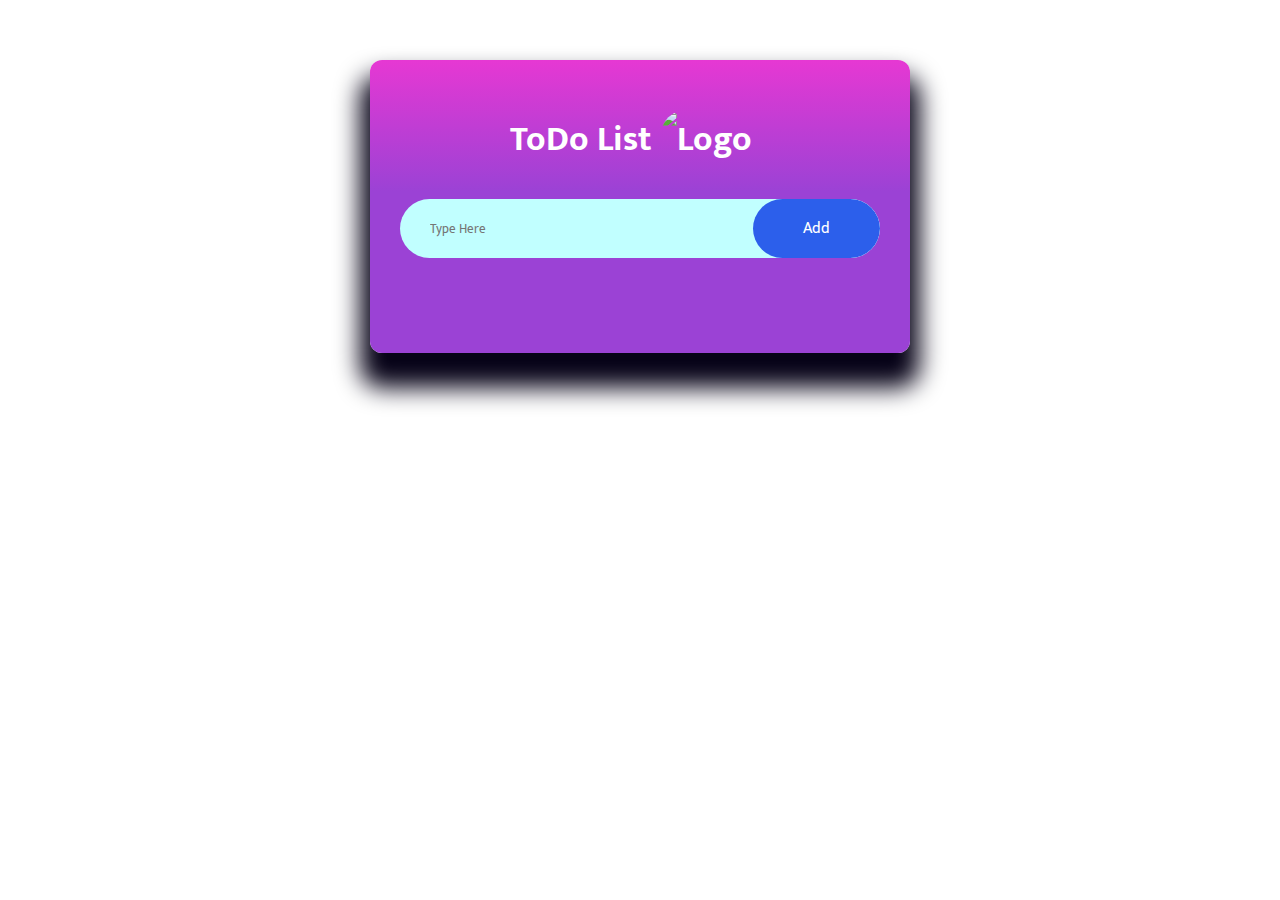
==== Level-2/Task-3 To-Do Web App/index.html @ d50f3e0b "Add files via upload" ====
<!DOCTYPE html>
<html lang="en">

<head>
  <meta charset="UTF-8">
  <meta http-equiv="X-UA-Compatible" content="IE=edge">
  <meta name="viewport" content="width=device-width, initial-scale=1.0">
  <link rel="shortcut icon" href="/Images/favicon.png" type="image/x-icon">
  <link rel="stylesheet" href="https://cdnjs.cloudflare.com/ajax/libs/font-awesome/6.4.0/css/all.min.css">
  <title>ToDo</title>
  <!--Add Css-->
  <link rel="stylesheet" href="style.css">
</head>

<body>
  <!-- main container -->
  <main class="container">
    <div class="todo-app">
      <h2>ToDo List <img src="/Images/2.png" alt="Logo"></h2>
      <div class="row">
        <input type="text" id="input-box" placeholder="Type Here">
        <button onclick="addTask()">Add</button>
      </div>
      <ul id="list-container"></ul>
    </div>
  </main>
  <!-- Adding JS -->
  <script src="script.js"></script>
</body>

</html>
---- Level-2/Task-3 To-Do Web App/style.css ----
@import url('https://fonts.googleapis.com/css2?family=Mukta:wght@500&display=swap');

* {
  margin: 0;
  padding: 0;
  font-family: 'Mukta', sans-serif;
  box-sizing: border-box;
  overflow-x: hidden;
}

/* designing the main section */
.container {
  width: 100%;
  min-height: 100vh;
  background-image: url(Images/3.png);
  padding: 10px;
}

.todo-app {
  width: 100%;
  max-width: 540px;
  background: rgb(155, 66, 213);
  background: linear-gradient(0deg, rgba(155, 66, 213, 1) 55%, rgba(230, 56, 211, 1) 100%);
  box-shadow: 0 25px 25px 10px #070318;
  margin: 50px auto 20px;
  padding: 40px 30px 70px;
  border-radius: 12px;
}

.todo-app h2 {
  font-size: 35px;
  color: #ffffff;
  display: flex;
  justify-content: center;
  align-items: center;
  margin-bottom: 20px;
}

.todo-app h2 img {
  width: 100px;
  border-radius: 25px;
  margin: 10px;
}

/*  row section */
.row {
  display: flex;
  align-items: center;
  justify-content: space-between;
  background: #c1ffff;
  border-radius: 30px;
  padding-left: 20px;
  margin-bottom: 25px;
}

input {
  flex: 1;
  border: none;
  outline: none;
  background: transparent;
  padding: 10px;
  font-weight: 18px;
}

/* button */
button {
  outline: none;
  border: none;
  padding: 16px 50px;
  background: #2c5feb;
  color: #ffffff;
  font-size: 16px;
  cursor: pointer;
  border-radius: 40px;
}

button:hover {
  background-color: #6a76e4;
  color: #ffffff;
}

/*  list items */
ul li {
  width: 80%;
  margin: 20px auto;
  background-color: #323444;
  border-radius: 10px;
  min-height: 1rem;
  padding: 6px;
  display: flex;
  align-items: center;
  color: #ffffff;
  font-weight: 300;
  padding: 10px;
  list-style: none;
  font-size: 17px;
  user-select: none;
  cursor: pointer;
  position: relative;
  margin: 10%;
}

ul li::before {
  content: "";
  position: absolute;
  height: 28px;
  width: 28px;
  border-radius: 50%;
  background-image: url(/Images/1.jpeg);
  background-size: cover;
  background-position: center;
  top: 10px;
  right: 5px;
  margin-right: 100%;
}

ul li.checked {
  color: #f52929;
  text-decoration: line-through;
}

ul li.checked::before {
  background-image: url(/Images/chkd.png);
}

ul li span {
  position: absolute;
  right: 0;
  top: 5px;
  width: 30px;
  height: 30px;
  font-size: 22px;
  color: #fffefe;
  line-height: 30px;
  text-align: center;
  border-radius: 50%;
}

ul li span:hover {
  background: #89898e;
}


@media (min-width: 365px) and (max-width: 665px) {

  .container {
    width: 100%;
  }

  .todo-app {
    width: 100%;
    max-width: 340px;
  }

  .todo-app h2 {
    font-size: 30px;
  }

  .todo-app h2 img {
    width: 50px;
  }

  .row {
    padding-left: 10px;
    margin-bottom: 15px;
    width: 100%;
  }

  input {
    font-weight: 15px;
  }

  button {
    font-size: 12px;
    padding: 10px 15px;
  }

  ul li::before {
    height: 24px;
    width: 24px;
    border-radius: 40%;
    background-image: url(/Images/1.jpeg);
  }

  ul li.checked::before {
    background-image: url(/Images/chkd.png);
  }
}
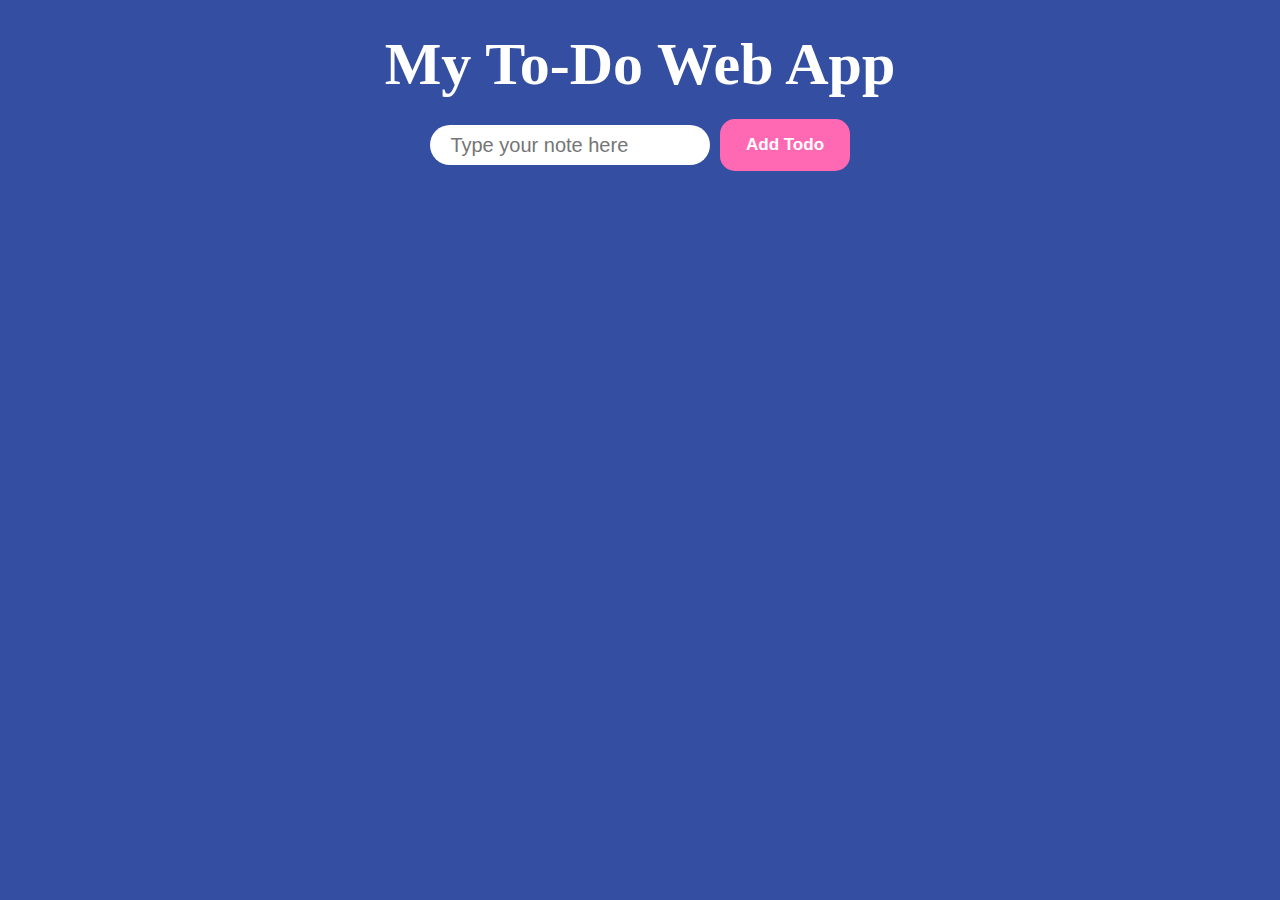
==== commit cd3b3510: "Add files via upload" ====
--- a/Level-2/Task-3 To-Do Web App/index.html
+++ b/Level-2/Task-3 To-Do Web App/index.html
@@ -2,30 +2,23 @@
 <html lang="en">
 
 <head>
-  <meta charset="UTF-8">
-  <meta http-equiv="X-UA-Compatible" content="IE=edge">
-  <meta name="viewport" content="width=device-width, initial-scale=1.0">
-  <link rel="shortcut icon" href="/Images/favicon.png" type="image/x-icon">
-  <link rel="stylesheet" href="https://cdnjs.cloudflare.com/ajax/libs/font-awesome/6.4.0/css/all.min.css">
-  <title>ToDo</title>
-  <!--Add Css-->
-  <link rel="stylesheet" href="style.css">
+    <meta charset="UTF-8">
+    <meta name="viewport" content="width=device-width, initial-scale=1.0">
+    <title>To-Do-App</title>
+    <link rel="stylesheet" href="style.css">
 </head>
 
 <body>
-  <!-- main container -->
-  <main class="container">
-    <div class="todo-app">
-      <h2>ToDo List <img src="/Images/2.png" alt="Logo"></h2>
-      <div class="row">
-        <input type="text" id="input-box" placeholder="Type Here">
-        <button onclick="addTask()">Add</button>
-      </div>
-      <ul id="list-container"></ul>
+    <div class="main">
+        <h2>My To-Do Web App</h2>
+        <div class="input-container">
+            <input type="text" id="note" placeholder="Type your note here">
+            <input type="submit" value="Add Todo" id="button">
+        </div>
+        <div id="todo-container"></div>
     </div>
-  </main>
-  <!-- Adding JS -->
-  <script src="script.js"></script>
+    <!-- script -->
+    <script src="script.js"></script>
 </body>
 
 </html>--- a/Level-2/Task-3 To-Do Web App/style.css
+++ b/Level-2/Task-3 To-Do Web App/style.css
@@ -1,188 +1,96 @@
-@import url('https://fonts.googleapis.com/css2?family=Mukta:wght@500&display=swap');
-
-* {
-  margin: 0;
-  padding: 0;
-  font-family: 'Mukta', sans-serif;
-  box-sizing: border-box;
-  overflow-x: hidden;
+*{
+    margin: 0;
+    padding: 0;
+    box-sizing: border-box;
+    list-style: none;
 }
 
-/* designing the main section */
-.container {
-  width: 100%;
-  min-height: 100vh;
-  background-image: url(Images/3.png);
-  padding: 10px;
+body{
+   background-color: #344fa1;
+    width: 100%;
 }
 
-.todo-app {
-  width: 100%;
-  max-width: 540px;
-  background: rgb(155, 66, 213);
-  background: linear-gradient(0deg, rgba(155, 66, 213, 1) 55%, rgba(230, 56, 211, 1) 100%);
-  box-shadow: 0 25px 25px 10px #070318;
-  margin: 50px auto 20px;
-  padding: 40px 30px 70px;
-  border-radius: 12px;
+.main{
+    margin: auto;
+    width: 100%;
+    padding: 30px;
 }
 
-.todo-app h2 {
-  font-size: 35px;
-  color: #ffffff;
-  display: flex;
-  justify-content: center;
-  align-items: center;
-  margin-bottom: 20px;
+.input-container {
+    display: flex;
+    justify-content: center;
+    align-items: center;
+    gap: 10px;
+    margin-bottom: 20px;
+  }
+
+  .input-container #note{
+    height: 40px;
+    width: 280px;
+    border-radius: 20px;
+    border: none;
+    padding: 20px;
+    font-size: 20px;
+    outline: none;
+  }
+
+  .input-container #button{
+    padding: 1.8vh 2vw;
+    border-radius: 15px;
+    border: none;
+    font-size: 17px;
+    font-weight: bold;
+    background-color: hotpink;
+    color: white;
+
+  }
+
+.main h2{
+    text-align: center;
+    margin-bottom: 20px;
+    color: white;
+    font-size: 60px;
+    font-weight: bold;
 }
 
-.todo-app h2 img {
-  width: 100px;
-  border-radius: 25px;
-  margin: 10px;
+/* card time */
+
+#todo-container{
+    display: grid;
+    grid-template-columns: repeat(auto-fit,minmax(300px,1fr))
 }
 
-/*  row section */
-.row {
-  display: flex;
-  align-items: center;
-  justify-content: space-between;
-  background: #c1ffff;
-  border-radius: 30px;
-  padding-left: 20px;
-  margin-bottom: 25px;
+.container{
+    display: inline-block;
+    margin-left: 10px;
+    text-align: center;
+    padding: 30px;
+    margin-bottom: 20px;
+    background-color: #061f56;
+    color: white;
+    border-radius: 10px;
 }
 
-input {
-  flex: 1;
-  border: none;
-  outline: none;
-  background: transparent;
-  padding: 10px;
-  font-weight: 18px;
+.container button{
+    display: block;
+    padding: 2vh 2vw;
+    margin: auto;
+    margin-bottom: 10px;
+    border-radius: 20px;
+    border: none;
+    font-size: 17px;
+    font-weight: bold;
 }
 
-/* button */
-button {
-  outline: none;
-  border: none;
-  padding: 16px 50px;
-  background: #2c5feb;
-  color: #ffffff;
-  font-size: 16px;
-  cursor: pointer;
-  border-radius: 40px;
+.container .mrk{
+    background-color: green;
+    color: white;
 }
 
-button:hover {
-  background-color: #6a76e4;
-  color: #ffffff;
+.container p{
+    margin-bottom: 10px;
 }
 
-/*  list items */
-ul li {
-  width: 80%;
-  margin: 20px auto;
-  background-color: #323444;
-  border-radius: 10px;
-  min-height: 1rem;
-  padding: 6px;
-  display: flex;
-  align-items: center;
-  color: #ffffff;
-  font-weight: 300;
-  padding: 10px;
-  list-style: none;
-  font-size: 17px;
-  user-select: none;
-  cursor: pointer;
-  position: relative;
-  margin: 10%;
-}
-
-ul li::before {
-  content: "";
-  position: absolute;
-  height: 28px;
-  width: 28px;
-  border-radius: 50%;
-  background-image: url(/Images/1.jpeg);
-  background-size: cover;
-  background-position: center;
-  top: 10px;
-  right: 5px;
-  margin-right: 100%;
-}
-
-ul li.checked {
-  color: #f52929;
-  text-decoration: line-through;
-}
-
-ul li.checked::before {
-  background-image: url(/Images/chkd.png);
-}
-
-ul li span {
-  position: absolute;
-  right: 0;
-  top: 5px;
-  width: 30px;
-  height: 30px;
-  font-size: 22px;
-  color: #fffefe;
-  line-height: 30px;
-  text-align: center;
-  border-radius: 50%;
-}
-
-ul li span:hover {
-  background: #89898e;
-}
-
-
-@media (min-width: 365px) and (max-width: 665px) {
-
-  .container {
-    width: 100%;
-  }
-
-  .todo-app {
-    width: 100%;
-    max-width: 340px;
-  }
-
-  .todo-app h2 {
+.container .my-note{
     font-size: 30px;
-  }
-
-  .todo-app h2 img {
-    width: 50px;
-  }
-
-  .row {
-    padding-left: 10px;
-    margin-bottom: 15px;
-    width: 100%;
-  }
-
-  input {
-    font-weight: 15px;
-  }
-
-  button {
-    font-size: 12px;
-    padding: 10px 15px;
-  }
-
-  ul li::before {
-    height: 24px;
-    width: 24px;
-    border-radius: 40%;
-    background-image: url(/Images/1.jpeg);
-  }
-
-  ul li.checked::before {
-    background-image: url(/Images/chkd.png);
-  }
 }